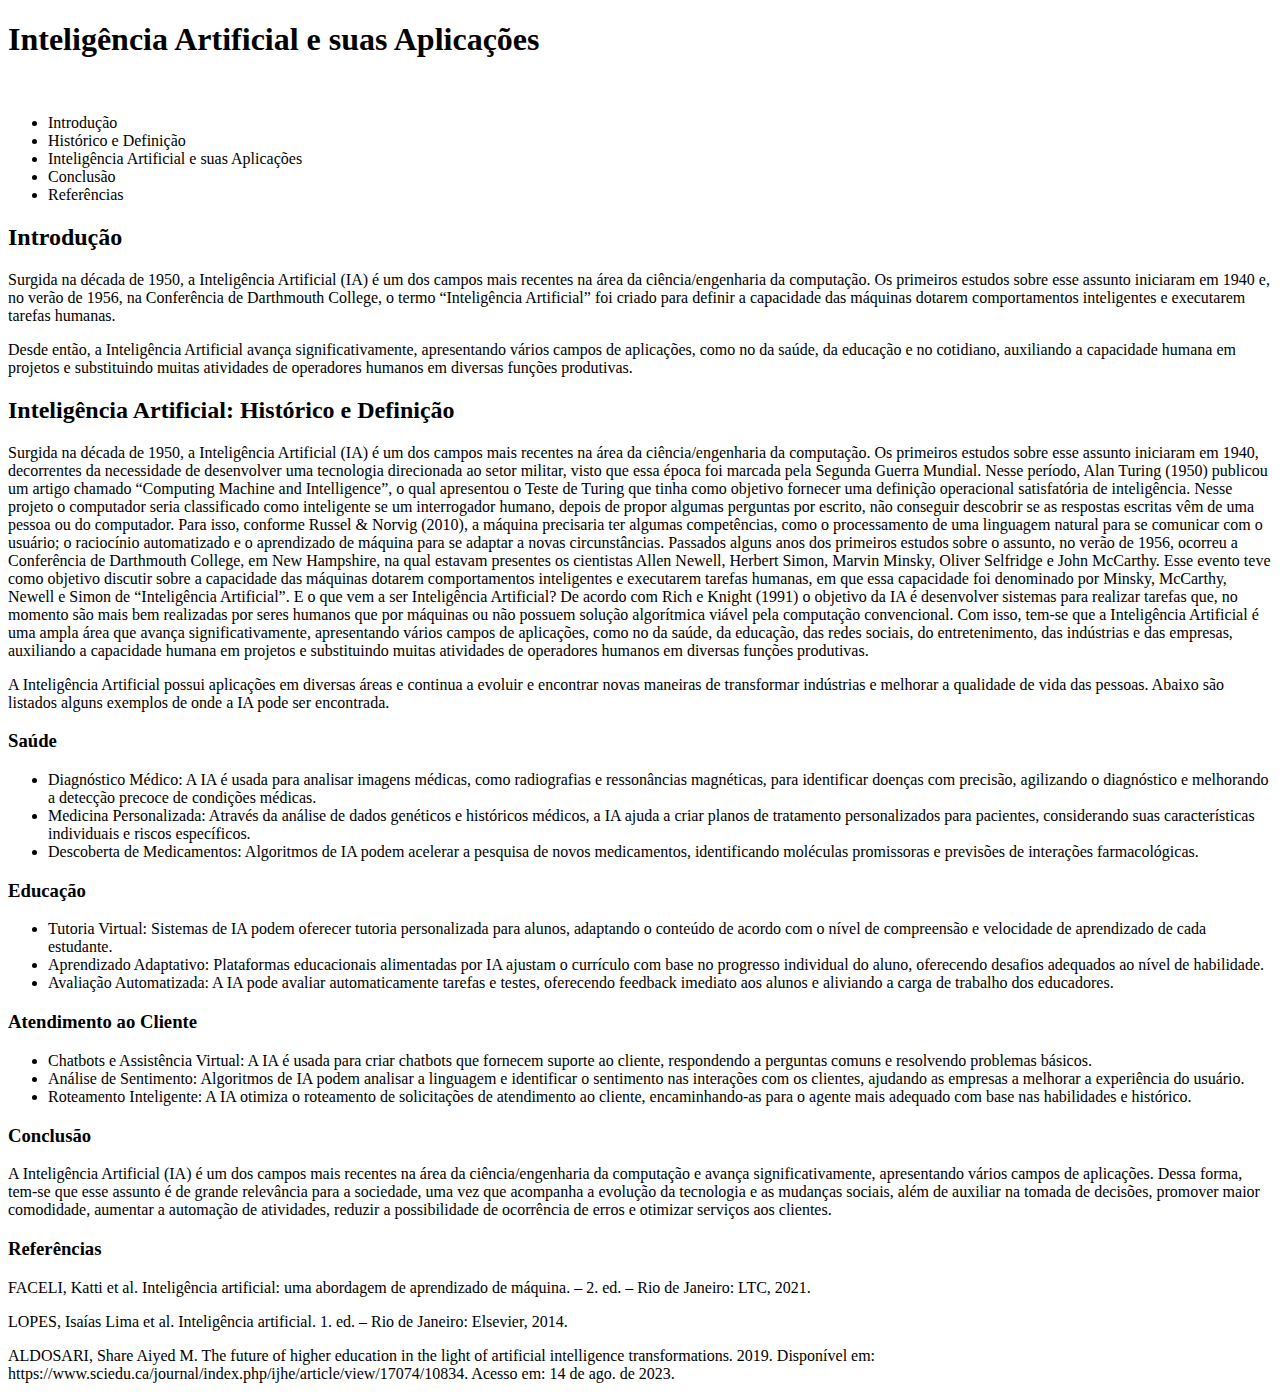
==== Atividade3/index.html @ 9a0b1257 "Add files via upload" ====
<!DOCTYPE html>
<html lang="pt-br">
<head>
    <meta charset="UTF-8">
    <meta http-equiv="X-UA-Compatible" content="IE=edge">
    <meta name="viewport" content="width=device-width, initial-scale=1.0">
    <meta name="author" content="Bianca Melaré">
    <meta name="description" content="Pesquisa sobre Inteligência Artificial">
    <meta name="keywords" content="tecnologia,pesquisa,inteligência artificial">
    <title>Inteligência Artificial</title>
</head>
<body>
    <header>
        <h1>Inteligência Artificial e suas Aplicações</h1>
        <br>
        <nav>
            <ul>
                <li><a>Introdução</a></li>
                <li><a> Histórico e Definição </a></li>
                <li><a> Inteligência Artificial e suas Aplicações </a></li>
                <li><a> Conclusão </a></li>
                <li><a> Referências </a></li>
            </ul>
        </nav>
    </header>
    <section>
        <h2>Introdução</h2>
        <p>Surgida na década de 1950, a Inteligência Artificial (IA) é um dos campos mais recentes na área da ciência/engenharia da computação. Os primeiros estudos sobre esse assunto iniciaram em 1940 e, no verão de 1956, na Conferência de Darthmouth College, o termo “Inteligência Artificial” foi criado para definir a capacidade das máquinas dotarem comportamentos inteligentes e executarem tarefas humanas.</p>
        <p>Desde então, a Inteligência Artificial avança significativamente, apresentando vários campos de aplicações, como no da saúde, da educação e no cotidiano, auxiliando a capacidade humana em projetos e substituindo muitas atividades de operadores humanos em diversas funções produtivas. </p>
    </section>
    <secton>
        <h2>Inteligência Artificial: Histórico e Definição </h2>
        <p>Surgida na década de 1950, a Inteligência Artificial (IA) é um dos campos mais recentes na área da ciência/engenharia da computação. Os primeiros estudos sobre esse assunto iniciaram em 1940, decorrentes da necessidade de desenvolver uma tecnologia direcionada ao setor militar, visto que essa época foi marcada pela Segunda Guerra Mundial. 
            Nesse período, Alan Turing (1950) publicou um artigo chamado “Computing Machine and Intelligence”, o qual apresentou o Teste de Turing que tinha como objetivo fornecer uma definição operacional satisfatória de inteligência. Nesse projeto o computador seria classificado como inteligente se um interrogador humano, depois de propor algumas perguntas por escrito, não conseguir descobrir se as respostas escritas vêm de uma pessoa ou do computador. Para isso, conforme Russel & Norvig (2010), a máquina precisaria ter algumas competências, como o processamento de uma linguagem natural para se comunicar com o usuário; o raciocínio automatizado e o aprendizado de máquina para se adaptar a novas circunstâncias.
            Passados alguns anos dos primeiros estudos sobre o assunto, no verão de 1956, ocorreu a Conferência de Darthmouth College, em New Hampshire, na qual estavam presentes os cientistas Allen Newell, Herbert Simon, Marvin Minsky, Oliver Selfridge e John McCarthy. Esse evento teve como objetivo discutir sobre a capacidade das máquinas dotarem comportamentos inteligentes e executarem tarefas humanas, em que essa capacidade foi denominado por Minsky, McCarthy, Newell e Simon de “Inteligência Artificial”.
            E o que vem a ser Inteligência Artificial? De acordo com Rich e Knight (1991) o objetivo da IA é desenvolver sistemas para realizar tarefas que, no momento são mais bem realizadas por seres humanos que por máquinas ou não possuem solução algorítmica viável pela computação convencional.
            Com isso, tem-se que a Inteligência Artificial é uma ampla área que avança significativamente, apresentando vários campos de aplicações, como no da saúde, da educação, das redes sociais, do entretenimento, das indústrias e das empresas, auxiliando a capacidade humana em projetos e substituindo muitas atividades de operadores humanos em diversas funções produtivas.
        </p>
    </secton>
    <section>
        <p>A Inteligência Artificial possui aplicações em diversas áreas e continua a evoluir e encontrar novas maneiras de transformar indústrias e melhorar a qualidade de vida das pessoas. Abaixo são listados alguns exemplos de onde a IA pode ser encontrada. </p>
        <h3>Saúde</h3>
        <ul>
            <li>Diagnóstico Médico: A IA é usada para analisar imagens médicas, como radiografias e ressonâncias magnéticas, para identificar doenças com precisão, agilizando o diagnóstico e melhorando a detecção precoce de condições médicas.</li>
            <li>Medicina Personalizada: Através da análise de dados genéticos e históricos médicos, a IA ajuda a criar planos de tratamento personalizados para pacientes, considerando suas características individuais e riscos específicos.</li>
            <li>Descoberta de Medicamentos: Algoritmos de IA podem acelerar a pesquisa de novos medicamentos, identificando moléculas promissoras e previsões de interações farmacológicas.</li>
        </ul>
        <h3>Educação</h3>
        <ul>
            <li>Tutoria Virtual: Sistemas de IA podem oferecer tutoria personalizada para alunos, adaptando o conteúdo de acordo com o nível de compreensão e velocidade de aprendizado de cada estudante.</li>
            <li>Aprendizado Adaptativo: Plataformas educacionais alimentadas por IA ajustam o currículo com base no progresso individual do aluno, oferecendo desafios adequados ao nível de habilidade.</li>
            <li>Avaliação Automatizada: A IA pode avaliar automaticamente tarefas e testes, oferecendo feedback imediato aos alunos e aliviando a carga de trabalho dos educadores.</li>
        </ul>
        <h3>Atendimento ao Cliente</h3>
        <ul>
            <li>Chatbots e Assistência Virtual: A IA é usada para criar chatbots que fornecem suporte ao cliente, respondendo a perguntas comuns e resolvendo problemas básicos.</li>
            <li>Análise de Sentimento: Algoritmos de IA podem analisar a linguagem e identificar o sentimento nas interações com os clientes, ajudando as empresas a melhorar a experiência do usuário.</li>
            <li>Roteamento Inteligente: A IA otimiza o roteamento de solicitações de atendimento ao cliente, encaminhando-as para o agente mais adequado com base nas habilidades e histórico.</li>
        </ul>
    </section>
    <section>
        <h3>Conclusão</h3>
        <p>A Inteligência Artificial (IA) é um dos campos mais recentes na área da ciência/engenharia da computação e avança significativamente, apresentando vários campos de aplicações. Dessa forma, tem-se que esse assunto é de grande relevância para a sociedade, uma vez que acompanha a evolução da tecnologia e as mudanças sociais, além de auxiliar na tomada de decisões, promover maior comodidade, aumentar a automação de atividades, reduzir a possibilidade de ocorrência de erros e otimizar serviços aos clientes. </p>
    </section>
    <section>
        <h3>Referências</h3>
        <p>FACELI, Katti et al. Inteligência artificial: uma abordagem de aprendizado de máquina. – 2. ed. – Rio de Janeiro: LTC, 2021.</p>
        <p >LOPES, Isaías Lima et al. Inteligência artificial. 1. ed. – Rio de Janeiro: Elsevier, 2014.</p>
        <p>ALDOSARI, Share Aiyed M. The future of higher education in the light of artificial intelligence transformations. 2019. Disponível em: https://www.sciedu.ca/journal/index.php/ijhe/article/view/17074/10834.  Acesso em: 14 de ago. de 2023.</p>
    </section>
    
</body>
</html>
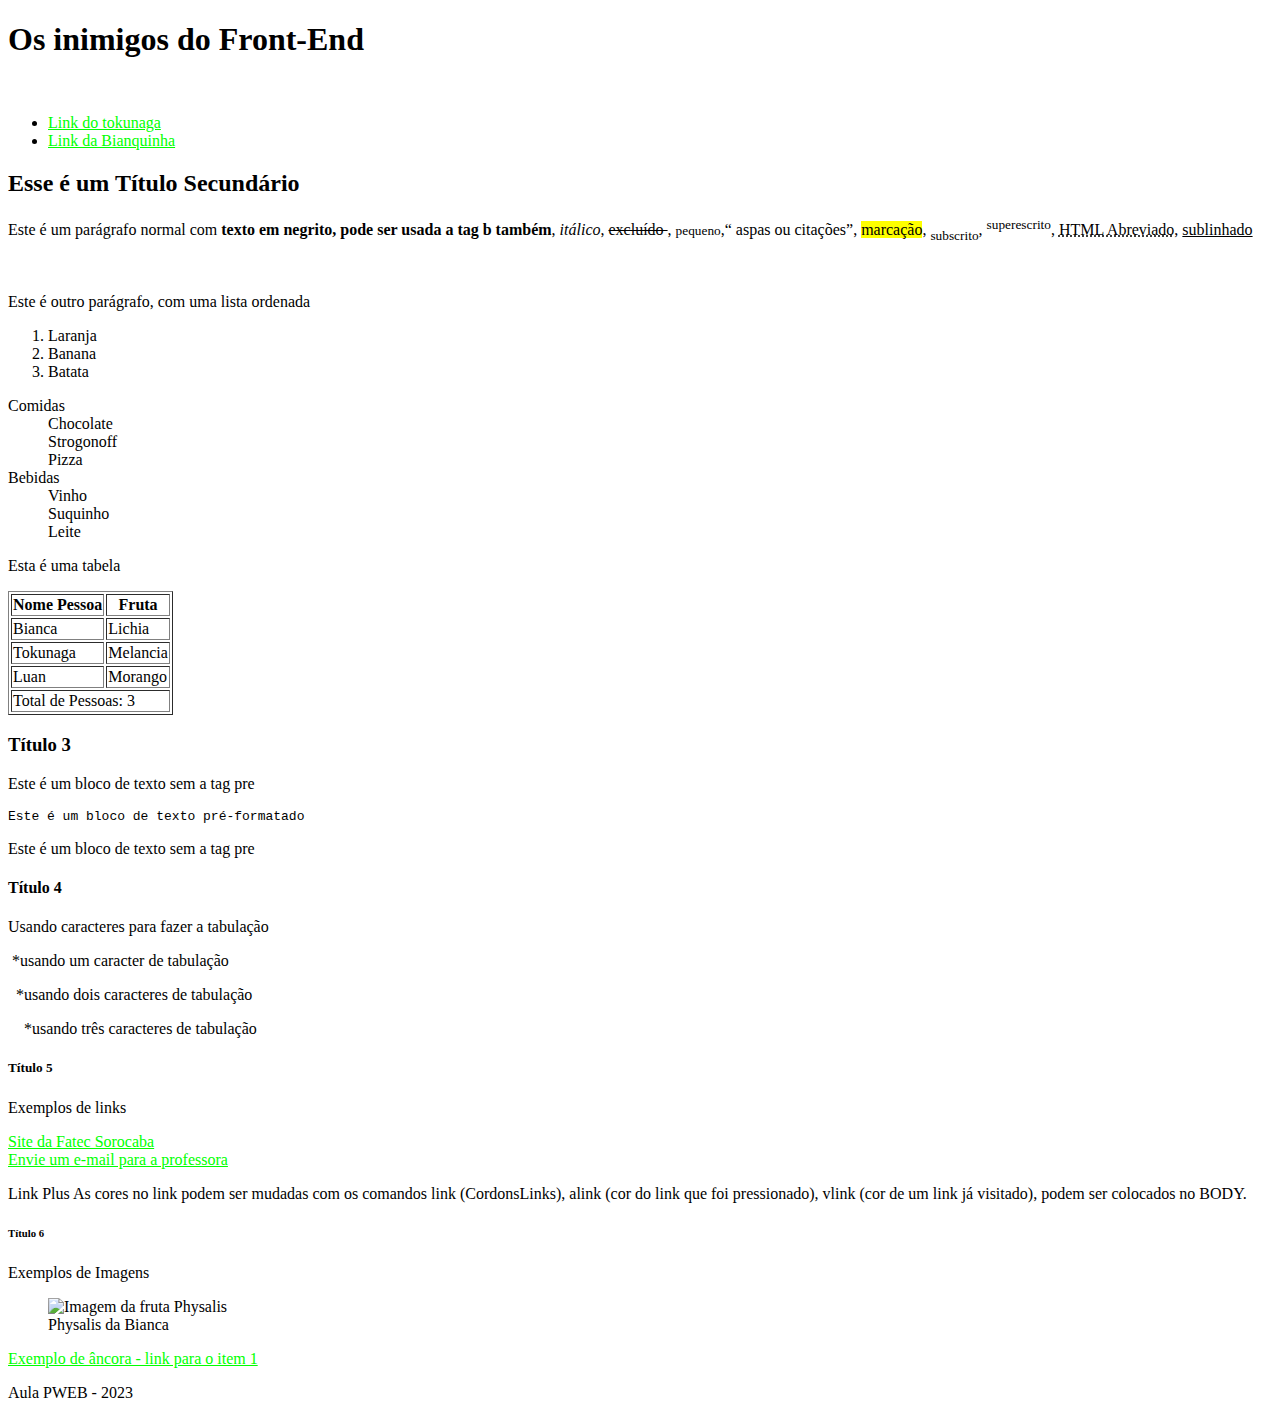
==== commit 415118f6: "Add files via upload" ====
--- a/Atividade3/index.html
+++ b/Atividade3/index.html
@@ -1,73 +1,128 @@
 <!DOCTYPE html>
-<html lang="pt-br">
+<html lang="pt-BR">
+
 <head>
     <meta charset="UTF-8">
     <meta http-equiv="X-UA-Compatible" content="IE=edge">
     <meta name="viewport" content="width=device-width, initial-scale=1.0">
-    <meta name="author" content="Bianca Melaré">
-    <meta name="description" content="Pesquisa sobre Inteligência Artificial">
-    <meta name="keywords" content="tecnologia,pesquisa,inteligência artificial">
-    <title>Inteligência Artificial</title>
+    <meta name="author" content="Bianca">
+    <meta name="description" content="Revisão de HTML">
+    <meta name="keywords" content="sites, web, tags, html">
+    <title>PWEB</title>
 </head>
-<body>
+
+<body background="./src/img/imagem2.jpg" text="#000000" link="#00FF00" vlink="#8A2BE2" alink="DC143C">
     <header>
-        <h1>Inteligência Artificial e suas Aplicações</h1>
+        <h1 id="titulo1">Os inimigos do Front-End</h1>
         <br>
         <nav>
             <ul>
-                <li><a>Introdução</a></li>
-                <li><a> Histórico e Definição </a></li>
-                <li><a> Inteligência Artificial e suas Aplicações </a></li>
-                <li><a> Conclusão </a></li>
-                <li><a> Referências </a></li>
+                <li><a href="https://t2.tudocdn.net/652955?w=1920">Link do tokunaga</a></li>
+                <li><a
+                        href="https://encrypted-tbn0.gstatic.com/images?q=tbn:ANd9GcQw6eFFX9b9yI0EHff4jCcgxs7zsBU8EBGwcLfH9VazlA&s">
+                        Link da Bianquinha </a></li>
             </ul>
         </nav>
     </header>
     <section>
-        <h2>Introdução</h2>
-        <p>Surgida na década de 1950, a Inteligência Artificial (IA) é um dos campos mais recentes na área da ciência/engenharia da computação. Os primeiros estudos sobre esse assunto iniciaram em 1940 e, no verão de 1956, na Conferência de Darthmouth College, o termo “Inteligência Artificial” foi criado para definir a capacidade das máquinas dotarem comportamentos inteligentes e executarem tarefas humanas.</p>
-        <p>Desde então, a Inteligência Artificial avança significativamente, apresentando vários campos de aplicações, como no da saúde, da educação e no cotidiano, auxiliando a capacidade humana em projetos e substituindo muitas atividades de operadores humanos em diversas funções produtivas. </p>
-    </section>
-    <secton>
-        <h2>Inteligência Artificial: Histórico e Definição </h2>
-        <p>Surgida na década de 1950, a Inteligência Artificial (IA) é um dos campos mais recentes na área da ciência/engenharia da computação. Os primeiros estudos sobre esse assunto iniciaram em 1940, decorrentes da necessidade de desenvolver uma tecnologia direcionada ao setor militar, visto que essa época foi marcada pela Segunda Guerra Mundial. 
-            Nesse período, Alan Turing (1950) publicou um artigo chamado “Computing Machine and Intelligence”, o qual apresentou o Teste de Turing que tinha como objetivo fornecer uma definição operacional satisfatória de inteligência. Nesse projeto o computador seria classificado como inteligente se um interrogador humano, depois de propor algumas perguntas por escrito, não conseguir descobrir se as respostas escritas vêm de uma pessoa ou do computador. Para isso, conforme Russel & Norvig (2010), a máquina precisaria ter algumas competências, como o processamento de uma linguagem natural para se comunicar com o usuário; o raciocínio automatizado e o aprendizado de máquina para se adaptar a novas circunstâncias.
-            Passados alguns anos dos primeiros estudos sobre o assunto, no verão de 1956, ocorreu a Conferência de Darthmouth College, em New Hampshire, na qual estavam presentes os cientistas Allen Newell, Herbert Simon, Marvin Minsky, Oliver Selfridge e John McCarthy. Esse evento teve como objetivo discutir sobre a capacidade das máquinas dotarem comportamentos inteligentes e executarem tarefas humanas, em que essa capacidade foi denominado por Minsky, McCarthy, Newell e Simon de “Inteligência Artificial”.
-            E o que vem a ser Inteligência Artificial? De acordo com Rich e Knight (1991) o objetivo da IA é desenvolver sistemas para realizar tarefas que, no momento são mais bem realizadas por seres humanos que por máquinas ou não possuem solução algorítmica viável pela computação convencional.
-            Com isso, tem-se que a Inteligência Artificial é uma ampla área que avança significativamente, apresentando vários campos de aplicações, como no da saúde, da educação, das redes sociais, do entretenimento, das indústrias e das empresas, auxiliando a capacidade humana em projetos e substituindo muitas atividades de operadores humanos em diversas funções produtivas.
+        <h2>Esse é um Título Secundário</h2>
+        <p> Este é um parágrafo normal com <strong> texto em negrito, pode ser usada a tag b também</strong>,
+            <i>itálico</i>, <del> excluído </del>, <small>pequeno</small>,<q> aspas ou citações</q>,
+            <mark>marcação</mark>, <sub>subscrito</sub>, <sup>superescrito</sup>, <abbr
+                title="Hypertext Markup Language"> HTML Abreviado</abbr>,
+            <u>sublinhado</u>
         </p>
-    </secton>
-    <section>
-        <p>A Inteligência Artificial possui aplicações em diversas áreas e continua a evoluir e encontrar novas maneiras de transformar indústrias e melhorar a qualidade de vida das pessoas. Abaixo são listados alguns exemplos de onde a IA pode ser encontrada. </p>
-        <h3>Saúde</h3>
-        <ul>
-            <li>Diagnóstico Médico: A IA é usada para analisar imagens médicas, como radiografias e ressonâncias magnéticas, para identificar doenças com precisão, agilizando o diagnóstico e melhorando a detecção precoce de condições médicas.</li>
-            <li>Medicina Personalizada: Através da análise de dados genéticos e históricos médicos, a IA ajuda a criar planos de tratamento personalizados para pacientes, considerando suas características individuais e riscos específicos.</li>
-            <li>Descoberta de Medicamentos: Algoritmos de IA podem acelerar a pesquisa de novos medicamentos, identificando moléculas promissoras e previsões de interações farmacológicas.</li>
-        </ul>
-        <h3>Educação</h3>
-        <ul>
-            <li>Tutoria Virtual: Sistemas de IA podem oferecer tutoria personalizada para alunos, adaptando o conteúdo de acordo com o nível de compreensão e velocidade de aprendizado de cada estudante.</li>
-            <li>Aprendizado Adaptativo: Plataformas educacionais alimentadas por IA ajustam o currículo com base no progresso individual do aluno, oferecendo desafios adequados ao nível de habilidade.</li>
-            <li>Avaliação Automatizada: A IA pode avaliar automaticamente tarefas e testes, oferecendo feedback imediato aos alunos e aliviando a carga de trabalho dos educadores.</li>
-        </ul>
-        <h3>Atendimento ao Cliente</h3>
-        <ul>
-            <li>Chatbots e Assistência Virtual: A IA é usada para criar chatbots que fornecem suporte ao cliente, respondendo a perguntas comuns e resolvendo problemas básicos.</li>
-            <li>Análise de Sentimento: Algoritmos de IA podem analisar a linguagem e identificar o sentimento nas interações com os clientes, ajudando as empresas a melhorar a experiência do usuário.</li>
-            <li>Roteamento Inteligente: A IA otimiza o roteamento de solicitações de atendimento ao cliente, encaminhando-as para o agente mais adequado com base nas habilidades e histórico.</li>
-        </ul>
+        <br>
+        <p>Este é outro parágrafo, com uma lista ordenada</p>
+        <ol>
+            <li>Laranja</li>
+            <li>Banana</li>
+            <li>Batata</li>
+        </ol>
+        <dl>
+            <dt>Comidas</dt>
+            <dd>Chocolate</dd>
+            <dd>Strogonoff</dd>
+            <dd>Pizza</dd>
+
+            <dt>Bebidas</dt>
+            <dd>Vinho</dd>
+            <dd>Suquinho</dd>
+            <dd>Leite</dd>
+        </dl>
+
+        <table border="1">
+            <p>Esta é uma tabela</p>
+            <thead>
+                <tr>
+                    <th>Nome Pessoa</th>
+                    <th>Fruta</th>
+                </tr>
+            </thead>
+            <tbody>
+                <tr>
+                    <td>Bianca</td>
+                    <td>Lichia</td>
+                </tr>
+                <tr>
+                    <td>Tokunaga</td>
+                    <td>Melancia</td>
+                </tr>
+                <tr>
+                    <td>Luan</td>
+                    <td>Morango</td>
+                </tr>
+            </tbody>
+            <tfoot>
+                <tr>
+                    <td colspan="2">Total de Pessoas: 3</td>
+                </tr>
+            </tfoot>
+        </table>
     </section>
     <section>
-        <h3>Conclusão</h3>
-        <p>A Inteligência Artificial (IA) é um dos campos mais recentes na área da ciência/engenharia da computação e avança significativamente, apresentando vários campos de aplicações. Dessa forma, tem-se que esse assunto é de grande relevância para a sociedade, uma vez que acompanha a evolução da tecnologia e as mudanças sociais, além de auxiliar na tomada de decisões, promover maior comodidade, aumentar a automação de atividades, reduzir a possibilidade de ocorrência de erros e otimizar serviços aos clientes. </p>
+        <h3>Título 3</h3>
+        <p>Este é um bloco de texto sem a tag pre</p>
+        <pre>Este é um bloco de texto pré-formatado</pre>
+        <p>Este é um bloco de texto sem a tag pre</p>
     </section>
     <section>
-        <h3>Referências</h3>
-        <p>FACELI, Katti et al. Inteligência artificial: uma abordagem de aprendizado de máquina. – 2. ed. – Rio de Janeiro: LTC, 2021.</p>
-        <p >LOPES, Isaías Lima et al. Inteligência artificial. 1. ed. – Rio de Janeiro: Elsevier, 2014.</p>
-        <p>ALDOSARI, Share Aiyed M. The future of higher education in the light of artificial intelligence transformations. 2019. Disponível em: https://www.sciedu.ca/journal/index.php/ijhe/article/view/17074/10834.  Acesso em: 14 de ago. de 2023.</p>
+        <h4>Título 4</h4>
+        <p>Usando caracteres para fazer a tabulação</p>
+        <P>&nbsp;*usando um caracter de tabulação</p>
+        <P>&ensp;*usando dois caracteres de tabulação</p>
+        <P>&emsp;*usando três caracteres de tabulação</p>
     </section>
-    
+    <section>
+        <h5>Título 5</h5>
+        <p>Exemplos de links</p>
+        <a href="http;//www.fatecsorocaba.edu.br">Site da Fatec Sorocaba</a>
+        <br>
+        <a href="mailto:biancavsmelare@gmail.com">Envie um e-mail para a professora</a>
+        <p> Link Plus
+            As cores no link podem ser mudadas com os comandos link (CordonsLinks), alink (cor do link que foi pressionado), vlink (cor de um link já visitado), podem ser colocados no BODY. 
+        </p>
+    </section>
+
+    <section>
+        <h6>Título 6</h6>
+        <p> Exemplos de Imagens</p>
+        <figure> <img 
+            src="https://cdn.awsli.com.br/600x450/1348/1348550/produto/191466615/f5972bc8d7.jpg"
+            alt="Imagem da fruta Physalis" title="Imagem" width="150" height="150">
+            <figcaption>Physalis da Bianca</figcaption>
+        </figure>
+    </section>
+
+    <footer>
+        <a href="#titulo1"> Exemplo de âncora - link para o item 1 </a>
+        <p>Aula PWEB - 2023</p>
+    </footer>
+
+
+
+
+
 </body>
+
 </html>